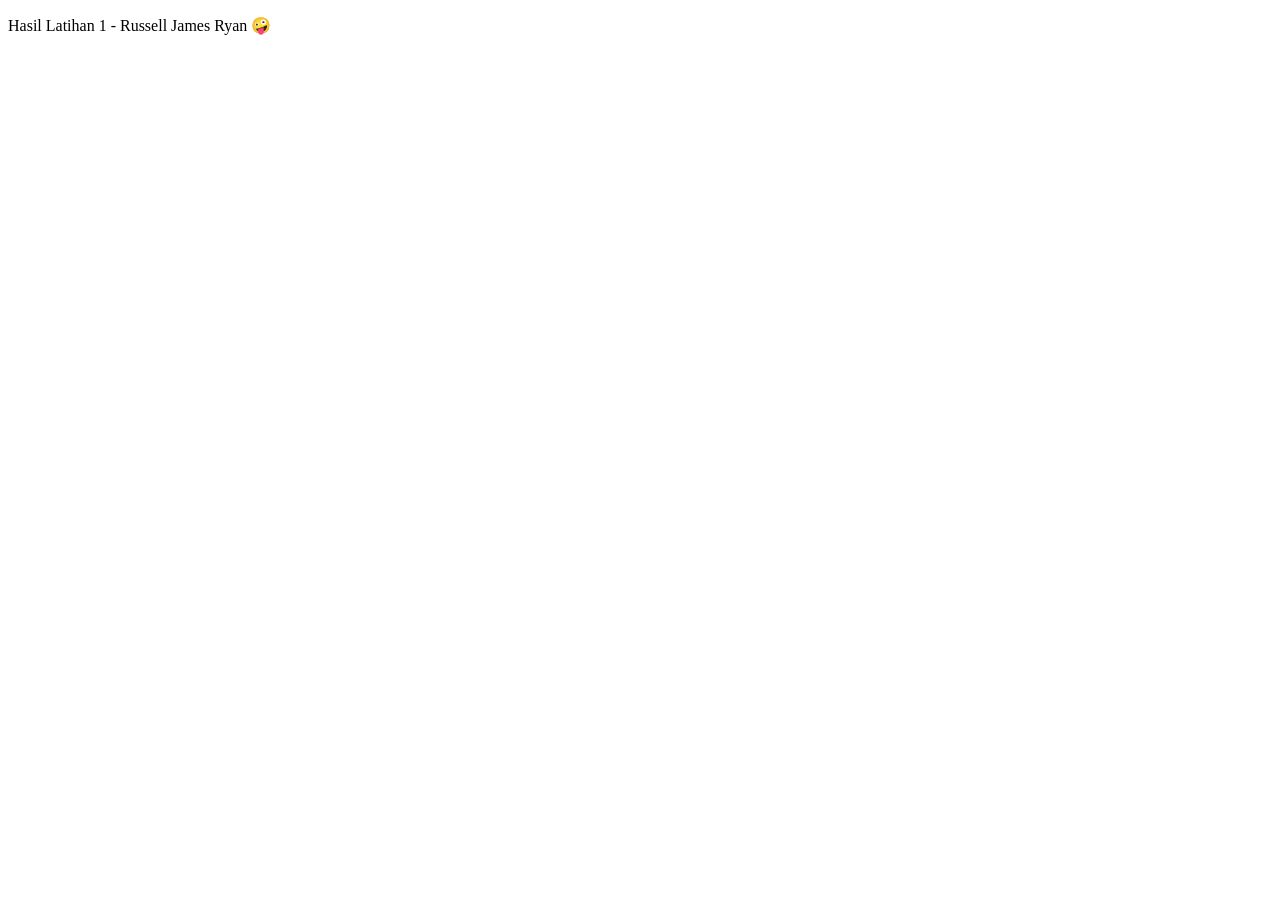
==== latihan1.html @ b05433fa "Javascripts" ====
<!DOCTYPE html>
<html lang="en">

<head>
    <meta charset="UTF-8">
    <meta name="viewport" content="width=device-width, initial-scale=1.0">
    <title>Latihan 1</title>
</head>

<body>
    <div>
        <p>Hasil Latihan 1 - Russell James Ryan 🤪</p>
    </div>
    <script>
        nama = window.prompt("nama");
        nilai = window.prompt("nilai");
        alert(cekNilai(nilai));
        function cekNilai(nilai) {
            if (nilai >= 60) {
                return "Lulus";
            }
            else {
                return "Gagal";
            }
        }

        alert(Grade(nilai));
        function Grade(nilai) {
            if (nilai >= 85) {
                return "Grade : A";
            }
            else if (nilai >= 80 && nilai < 85) {
                return "Grade : A-";
            }
            else if (nilai >= 80 && nilai < 85) {
                return "Grade : B+";
            }
            else if (nilai >= 75 && nilai < 80) {
                return "Grade : B";
            }
            else if (nilai >= 70 && nilai < 85) {
                return "Grade : B-";
            }
            else if (nilai >= 65 && nilai < 70) {
                return "Grade : C+";
            }
            else if (nilai >= 60 && nilai < 65) {
                return "Grade : C";
            }
            else if (nilai >= 55 && nilai < 60) {
                return "Grade : D";
            }
            else if (nilai >= 45 && nilai <55) {
                return "Grade : E";
            }
            else if (nilai == "Violation") {
                return "Grade : F";
            }
        }
    </script>
</body>

</html>
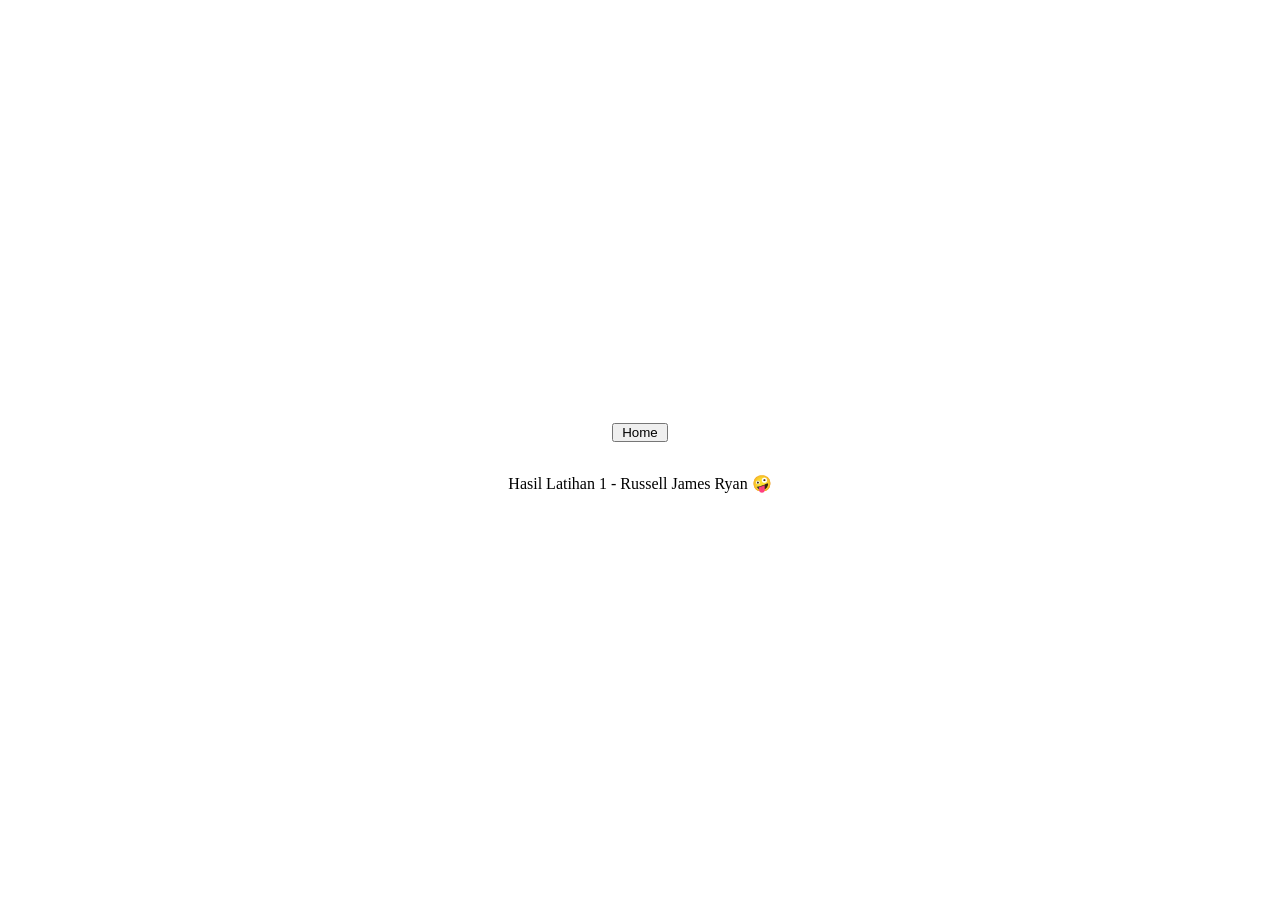
==== commit 8d3c4521: "Outputs of script now are displayed in a div#result(only from files with document.write has it (only" ====
--- a/latihan1.html
+++ b/latihan1.html
@@ -5,9 +5,19 @@
     <meta charset="UTF-8">
     <meta name="viewport" content="width=device-width, initial-scale=1.0">
     <title>Latihan 1</title>
+    <link rel="stylesheet" href="style.css">
 </head>
 
 <body>
+    <nav>
+        <ul>
+            <li>
+                <button>
+                    <a href="index.html">Home</a>
+                </button>
+            </li>
+        </ul>
+    </nav>
     <div>
         <p>Hasil Latihan 1 - Russell James Ryan 🤪</p>
     </div>
--- a/style.css
+++ b/style.css
@@ -0,0 +1,63 @@
+html {
+    height: 100%;
+
+}
+
+body {
+    height: inherit;
+    display: flex;
+    flex-flow: column;
+    align-items: center;
+    justify-content: center;
+}
+
+ul {
+    display: flex;
+    flex-flow: row wrap;
+    gap: 10px;
+    justify-content: space-evenly;
+    margin: 0;
+    padding: 0;
+}
+
+li {
+    list-style: none;
+    padding: 1rem;
+}
+
+a {
+    width: 100%;
+    height: 100%;
+    color: black;
+    text-decoration: none;
+    padding: 0.5rem;
+}
+
+a:hover {
+    color: white;
+}
+
+button {
+    padding: 0;
+}
+
+button:hover {
+    background-color: brown;
+}
+
+#result {
+    display: flex;
+    flex-direction: row;
+    flex-wrap: wrap;
+    gap: 12px;
+    align-items: flex-start;
+}
+
+.student-card {
+    border: 1px solid #ccc;
+    padding: 10px 14px;
+    border-radius: 6px;
+    background-color: #f9f9f9;
+    font-size: 14px;
+    line-height: 1.5;
+}
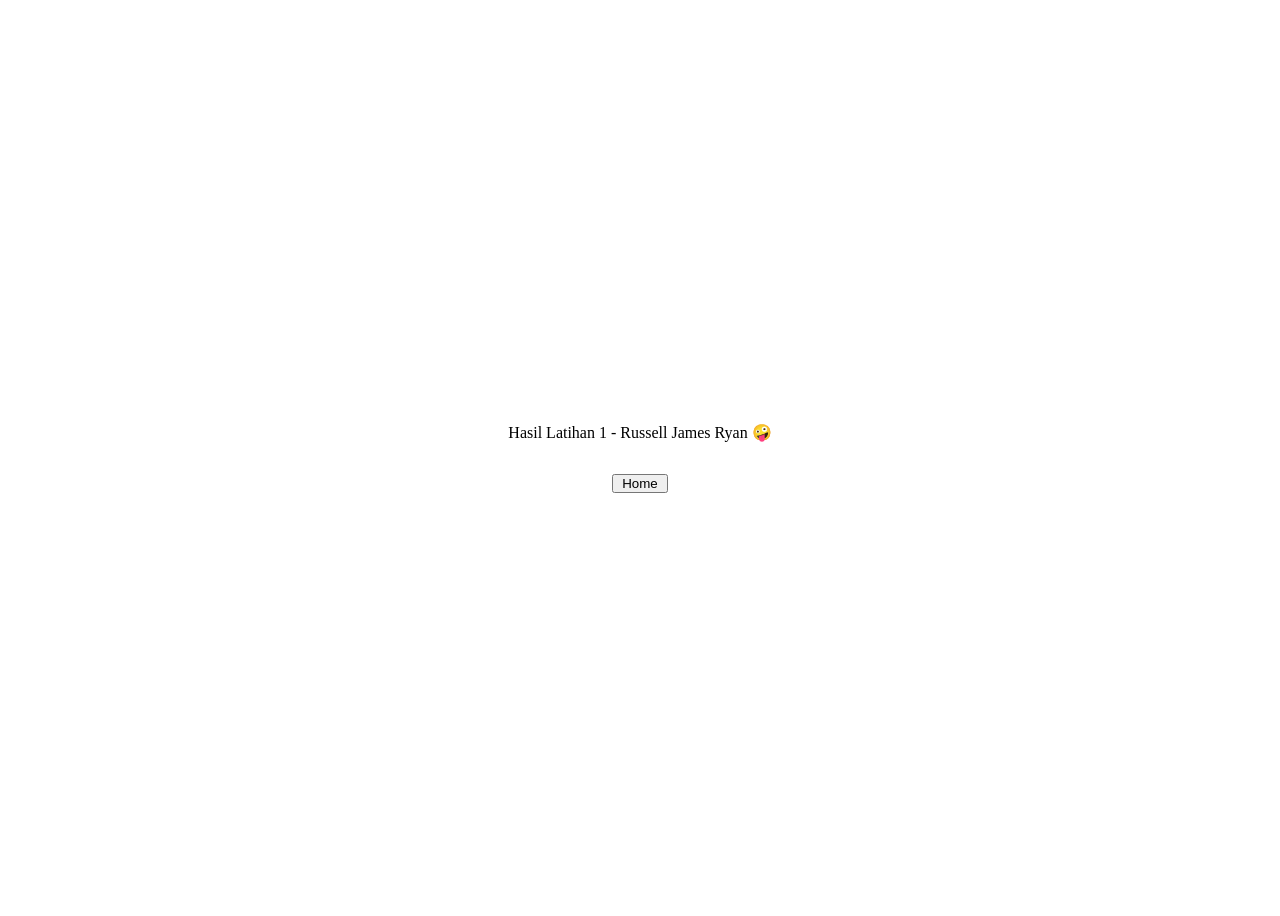
==== commit d79a33f0: "final result" ====
--- a/latihan1.html
+++ b/latihan1.html
@@ -9,6 +9,9 @@
 </head>
 
 <body>
+    <div>
+        <p>Hasil Latihan 1 - Russell James Ryan 🤪</p>
+    </div>
     <nav>
         <ul>
             <li>
@@ -18,9 +21,6 @@
             </li>
         </ul>
     </nav>
-    <div>
-        <p>Hasil Latihan 1 - Russell James Ryan 🤪</p>
-    </div>
     <script>
         nama = window.prompt("nama");
         nilai = window.prompt("nilai");
--- a/style.css
+++ b/style.css
@@ -1,9 +1,9 @@
 html {
-    height: 100%;
-
+    overflow: scroll;
 }
 
 body {
+    min-height: 100vh;
     height: inherit;
     display: flex;
     flex-flow: column;
@@ -51,6 +51,22 @@
     flex-wrap: wrap;
     gap: 12px;
     align-items: flex-start;
+    border: black 1px solid;
+    background-color: #f9f9f9;
+    padding: 1rem;
+}
+
+#result7 {
+    margin: auto 0;
+    display: flex;
+    flex-flow: column wrap;
+    overflow-wrap: break-word;
+    word-break: break-all;
+    align-items: flex-start;
+    border: black 1px solid;
+    background-color: #f9f9f9;
+    padding: 1rem;
+    max-width: 75%;
 }
 
 .student-card {
